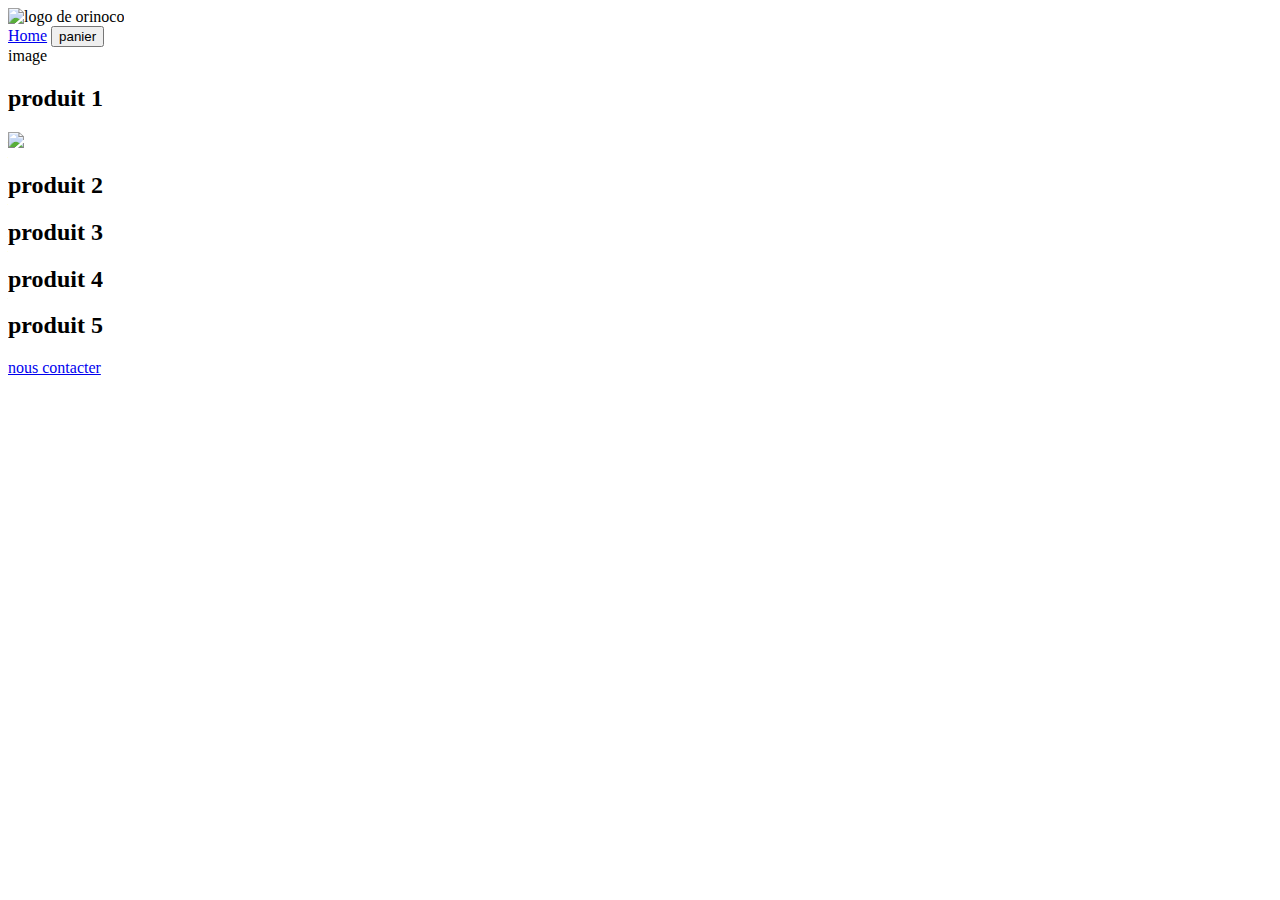
==== index.html @ 2a8da6aa "creation de la page script.js fetch de l api et ajout d une image en js" ====
<!DOCTYPE html>
<html lang="fr">
<head>
    <meta charset="UTF-8">
    <meta name="viewport" content="width=device-width, initial-scale=1.0">
    <link rel="stylesheet" href="style.css">
    <link rel="stylesheet" href="https://use.fontawesome.com/releases/v5.15.0/css/all.css" integrity="sha384-OLYO0LymqQ+uHXELyx93kblK5YIS3B2ZfLGBmsJaUyor7CpMTBsahDHByqSuWW+q" crossorigin="anonymous">
    <title>Orinoco</title>
</head>
<body>
    <header>
        <nav>
            <div class="logo">
                <img class="img_logo" src="/image/logo.jpg" alt="logo de orinoco">
            </div>
            <a href="#" class="bouton_home">Home</a>
            <button class="panier">panier</button>
        </nav>
        <div class="banniere"> image</div>
    </header>
    <main>
        <section>
            <div class="produit" id="x">
                <h2>produit 1 </h2>
            </div>
            <div class="produit">
                <h2>produit 2</h2>
            </div>
            <div class="produit">
                <h2>produit 3</h2>
            </div>
            <div class="produit">
                <h2>produit 4</h2>
            </div>
            <div class="produit">
                <h2>produit 5</h2>
            </div>
        </section>
    </main>
    <footer>
        <div class="resaux">
            <a class="facebook" href="#"><i class="fab fa-facebook-square"></i></a>
            <a class="instagram" href="#"><i class="fab fa-instagram"></i></a>
        </div>
        <a href="#" class="contact">nous contacter</a>
    </footer>
    <script src="./script.js"></script>
</body>
</html>
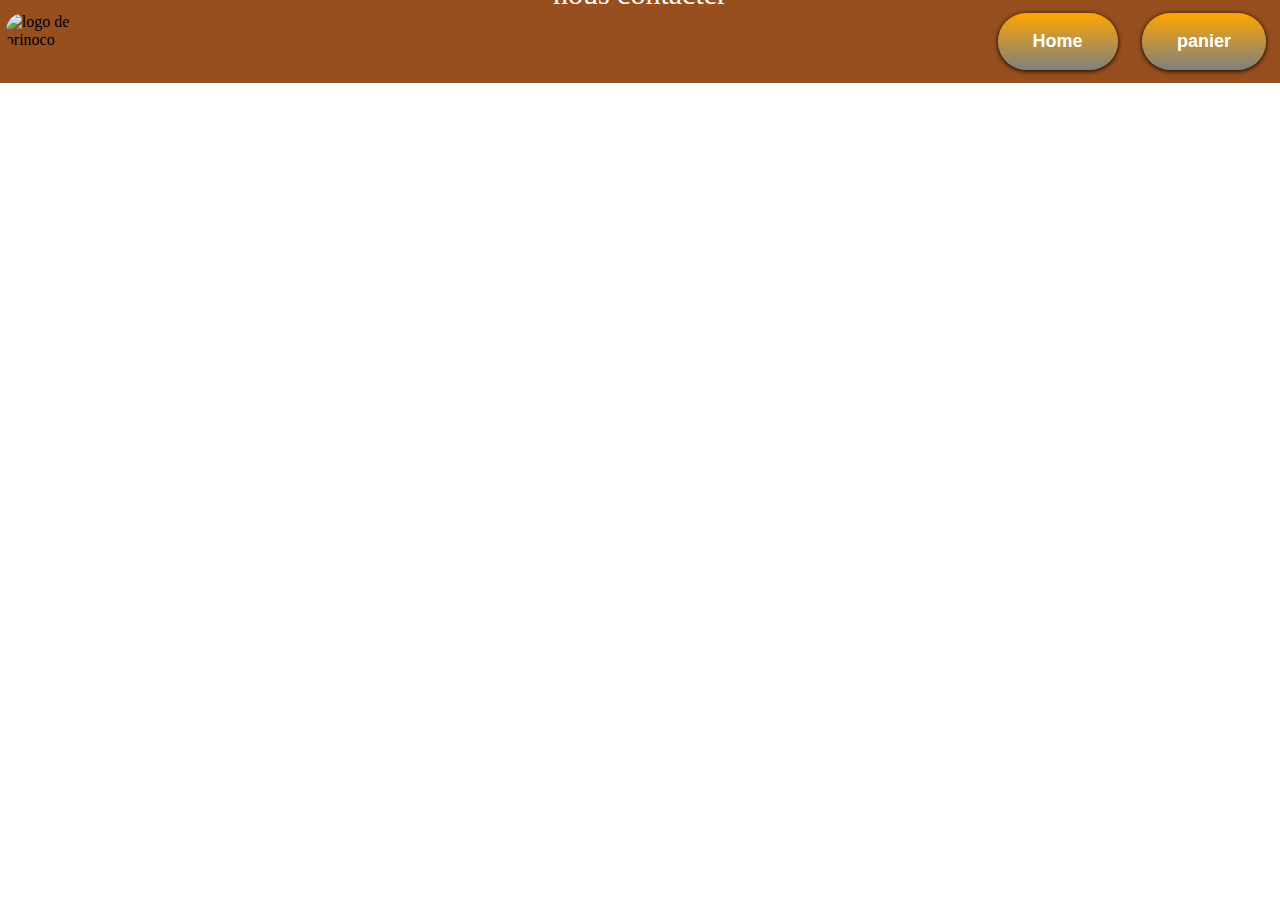
==== commit b67a1809: "mise en place banniere" ====
--- a/index.html
+++ b/index.html
@@ -13,36 +13,27 @@
             <div class="logo">
                 <img class="img_logo" src="/image/logo.jpg" alt="logo de orinoco">
             </div>
-            <a href="#" class="bouton_home">Home</a>
-            <button class="panier">panier</button>
+            <div class="button">
+                <button class="bouton home">Home</button>
+                <button class="bouton panier">panier</button>
+            </div>
         </nav>
-        <div class="banniere"> image</div>
+        <div id="banniere"></div>
+            <h2>Orinoco vente de petit ourson</h2>
     </header>
     <main>
         <section>
-            <div class="produit" id="x">
-                <h2>produit 1 </h2>
-            </div>
-            <div class="produit">
-                <h2>produit 2</h2>
-            </div>
-            <div class="produit">
-                <h2>produit 3</h2>
-            </div>
-            <div class="produit">
-                <h2>produit 4</h2>
-            </div>
-            <div class="produit">
-                <h2>produit 5</h2>
-            </div>
+            <h3>Produits</h3>
+            <div id="produit_list"></div>
+            
         </section>
     </main>
     <footer>
+        <a href="#" class="contact">nous contacter</a>
         <div class="resaux">
             <a class="facebook" href="#"><i class="fab fa-facebook-square"></i></a>
             <a class="instagram" href="#"><i class="fab fa-instagram"></i></a>
         </div>
-        <a href="#" class="contact">nous contacter</a>
     </footer>
     <script src="./script.js"></script>
 </body>
--- a/style.css
+++ b/style.css
@@ -0,0 +1,118 @@
+body{
+    margin: 0;
+    padding: 0;
+    min-height: 100vh;
+}
+a{
+    text-decoration: none;
+}
+nav{
+    padding: 1% 0 1% 0;
+    display: flex;
+    justify-content: space-between;
+    background-color: #974F20;
+}
+.img_logo{
+    border-radius: 10rem;
+    margin-left: 5%;
+}
+.button{
+    display: flex;
+    margin-right: 3%;
+}
+.bouton{
+    background: linear-gradient(orange, grey);
+    box-shadow: 0px 1px 5px black;
+    border: none;
+    border-radius: 10rem;
+    color: white;
+    padding: 18px 35px;
+    text-align: center;
+    font-size: 18px;
+    font-weight: 600;
+    margin-right: 10%;
+}
+.panier{
+    margin-right: 10%;
+}
+#banniere img{
+    height: 850px;
+    width: 100%;
+}
+h2{
+
+    position: absolute;
+    top: 15%;
+    left: 30%;
+    color: #fff;
+    font-size: 50px;
+}
+section{
+    display: flex;
+    justify-content: center;
+    flex-wrap: wrap;
+    background-color: #343a40;
+    position: relative;
+    margin-top: -200px;
+}
+footer{
+    background-color: #974F20;
+    display: flex;
+    justify-content: center;
+    flex-direction: column;
+    margin-top: auto;
+}
+.resaux{
+    display: flex;
+    justify-content: center;
+}
+
+.fab{
+    font-size: 50px;
+    color: orange;
+}
+.contact{
+display: flex;
+justify-content: center;
+font-size: 30px;
+color: white;
+}
+
+/*partie produit*/
+h3{
+    color: #fff;
+    font-size: 30px;
+}
+h4{
+    font-size: 20px;
+}
+#produit_list{
+    display: flex;
+    margin: 0 6% 0 6%;
+    flex-wrap: wrap;
+}
+.description{
+    width:350px;
+}
+#produit_list img{
+    width: 400px;
+    height: 350px;
+    border-radius: 25px 25px;
+    box-shadow: 0 6px 6px rgba(0,0,0,0.2);
+}
+.produit{
+    background-color: rgb(245, 225, 225);
+    margin: 2%;
+    border-radius: 25px 25px;
+    box-shadow: 0 6px 6px rgba(0,0,0,0.4);
+}
+.produit_title{
+    display: flex;
+    justify-content: center;
+}
+.description{
+    display: flex;
+    flex-direction: column;
+    justify-content: space-between;
+    padding: 0 5%;
+}
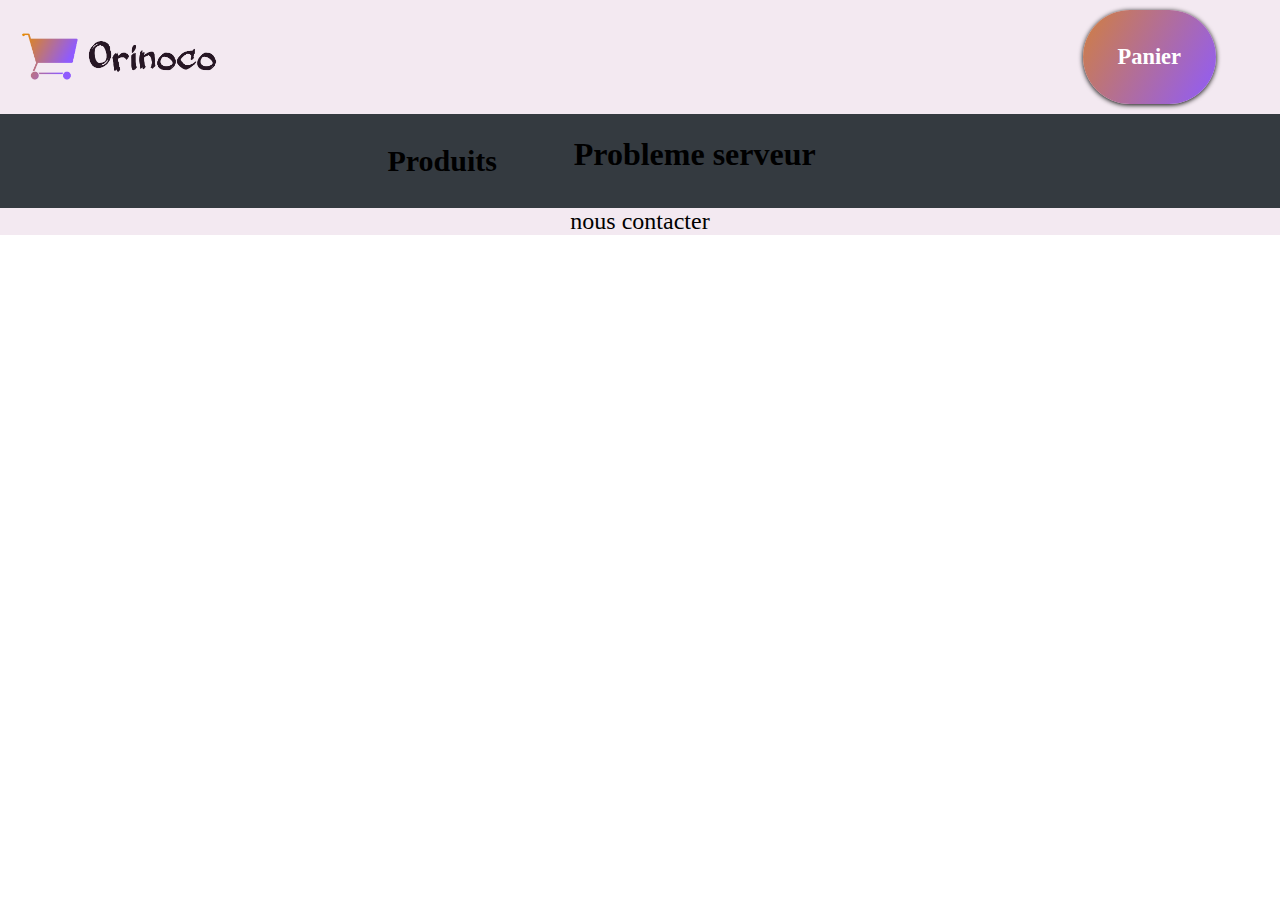
==== commit 4bf5ed14: "mise en place d un systeme de dossier  avec ajout d un readme" ====
--- a/index.html
+++ b/index.html
@@ -3,7 +3,7 @@
 <head>
     <meta charset="UTF-8">
     <meta name="viewport" content="width=device-width, initial-scale=1.0">
-    <link rel="stylesheet" href="style.css">
+    <link rel="stylesheet" href="./Asset/css/style.css">
     <link rel="stylesheet" href="https://use.fontawesome.com/releases/v5.15.0/css/all.css" integrity="sha384-OLYO0LymqQ+uHXELyx93kblK5YIS3B2ZfLGBmsJaUyor7CpMTBsahDHByqSuWW+q" crossorigin="anonymous">
     <title>Orinoco</title>
 </head>
@@ -11,21 +11,17 @@
     <header>
         <nav>
             <div class="logo">
-                <img class="img_logo" src="/image/logo.jpg" alt="logo de orinoco">
+                <img class="img_logo" src="./Asset/image/Orinoco.png" alt="logo de orinoco">
             </div>
             <div class="button">
-                <button class="bouton home">Home</button>
-                <button class="bouton panier">panier</button>
+                <a class="bouton panier" href="./panier.html" >Panier</a>
             </div>
         </nav>
-        <div id="banniere"></div>
-            <h2>Orinoco vente de petit ourson</h2>
     </header>
     <main>
         <section>
             <h3>Produits</h3>
             <div id="produit_list"></div>
-            
         </section>
     </main>
     <footer>
@@ -35,6 +31,7 @@
             <a class="instagram" href="#"><i class="fab fa-instagram"></i></a>
         </div>
     </footer>
-    <script src="./script.js"></script>
+    <script src="./Asset/js/class-produit.js"></script>
+    <script src="./Asset/js/script.js"></script>
 </body>
 </html>--- a/Asset/css/style.css
+++ b/Asset/css/style.css
@@ -0,0 +1,308 @@
+body{
+    margin: 0;
+    padding: 0;
+    min-height: 100vh;
+}
+a{
+    text-decoration: none;
+    color: black;
+}
+nav{
+    padding: 10px 0 10px 0;
+    display: flex;
+    justify-content: space-between;
+    background-color: #F3E9F1;
+}
+.img_logo{
+    margin-left: 10%;
+    width: 200px;
+}
+.button{
+    display: flex;
+    margin-right: 5%;
+}
+.bouton{
+    background: linear-gradient(120deg,#D17F3F,#8F5BFC);
+    box-shadow: 0px 1px 5px black;
+    border: none;
+    border-radius: 10rem;
+    color: white;
+    padding: 18px 35px;
+    display: flex;
+    justify-content: center;
+    align-items: center;
+    font-size: 1.4em;
+    font-weight: 800;
+    margin-right: 20%;
+}
+
+section{
+    display: flex;
+    justify-content: center;
+    flex-wrap: wrap;
+    background-color: #343a40;
+}
+footer{
+    background-color: #F3E9F1;
+    display: flex;
+    justify-content: center;
+    flex-direction: column;
+    margin-top: auto;
+}
+.resaux{
+    display: flex;
+    justify-content: center;
+}
+
+.fab{
+    font-size: 50px;
+    color: #D17F3F;
+}
+.contact{
+display: flex;
+justify-content: center;
+font-size: 1.5em;
+color: black;
+}
+
+/*page produit*/
+h3{
+    font-size: 30px;
+}
+.produit_title{
+    font-size: 20px;
+}
+#produit_list{
+    display: flex;
+    margin: 0 6% 0 6%;
+    flex-wrap: wrap;
+    justify-content: center;
+}
+.description{
+    width:350px;
+}
+#produit_list img{
+    width: 450px;
+    height: 350px;
+    border-radius: 25px 25px;
+    box-shadow: 0 6px 6px rgba(0,0,0,0.2);
+}
+.produit-card{
+    background-color: rgb(245, 225, 225);
+    margin: 2%;
+    border-radius: 25px 25px;
+    box-shadow: 0 6px 6px rgba(0,0,0,0.4);
+}
+.produit_title{
+    display: flex;
+    justify-content: center;
+}
+.description{
+    display: flex;
+    flex-direction: column;
+    justify-content: space-between;
+    padding: 0 5%;
+}
+.colors p{
+    margin-right: 5%;
+}
+
+/*   Page Produit */
+
+.produit{
+    display: flex;
+    background-color: #343a40;
+    flex-direction: column;
+    align-items: center;
+}
+#product-detail img{
+    width: 800px;
+    height: 700px;
+    margin: 2% auto;
+    border-radius: 25px 25px;
+    box-shadow: 0 6px 6px rgba(0,0,0,0.4);
+}
+.description-produit{
+    margin: 2%;
+    background-color: #F3E9F1;
+    border-radius: 25px 25px;
+    padding: 4%;
+    box-shadow: 0 6px 6px rgba(0,0,0,0.4);
+    display: flex;
+    flex-direction: column;
+    justify-content: space-between;
+}
+.produit_title{
+    font-size: 2em;
+    margin: 0;
+}
+.produit_description , .produit_prix{
+    font-size: 1.2em;
+}
+span{
+    display: block;
+    width: 100%;
+    height: 100%;
+    border-radius: 25px;
+}
+span:hover{
+    transform: scale(1.25)
+}
+.input-produit{
+    display: none;
+    border-radius: 25px;
+}
+input[type='radio']:checked + label {
+    border: 4px solid rgba(255, 38, 0, 0.739);
+    transform: scale(1.25)
+}
+#label-produit{
+    border: 1px solid black;
+    border-radius: 25px;
+}
+#color{
+    display: flex;
+}
+.select-color{
+    margin: 2%;
+}
+/* Page Panier*/
+
+#mainProd{
+    height: auto;
+    margin: 10%;
+}
+.container-produits {
+    display: grid; 
+    grid-template-columns: auto; 
+    grid-template-rows: auto; 
+    grid-gap: 10px;
+    grid-template-areas: 
+      "container-produits"; 
+    display: flex;
+    flex-direction: column;
+    min-width: 80vw;
+    justify-content: center;
+    border: 2px solid black;
+    background-color: #343a40;
+  }
+  .container-produits div{
+      display: flex;
+      justify-content: space-around;
+      background-color: antiquewhite;
+  }
+  .container-recapitulatif{
+      display: flex;
+      background-color: antiquewhite;
+      justify-content: space-around;
+      align-items: center;
+      padding: 1%;
+  }
+  .container-montant-total{
+      display: flex;
+      background-color: #F3E9F1;
+      justify-content: space-around;
+      align-items: center;
+  }
+  .btn-supprimer{
+    background: linear-gradient(120deg,#D17F3F,#8F5BFC);
+    box-shadow: 0px 1px 5px black;
+    border: none;
+    border-radius: 10rem;
+    color: white;
+    padding: 10px 10px;
+    display: flex;
+    justify-content: center;
+    align-items: center;
+    font-size: 1.2em;
+    font-weight: 800;
+    margin: 1%;
+  }
+
+
+  /*   Page formulaire */
+
+  #formulaire-commande{
+      border: 2px solid black;
+      padding: 2%;
+      background-color: beige;
+      display: flex;
+      flex-direction: column;
+      flex-wrap: wrap;
+      justify-content: center;
+  }
+
+  h4{
+      text-align: center;
+  }
+  #formulaire{
+      background-color: #F3E9F1;
+      display: flex;
+      flex-direction: column;
+      align-items: center;
+  }
+input{
+    background-color: coral;
+}
+textarea{
+    background-color: crimson;
+}
+#titre-form{
+    background-color: chartreuse;
+    font-size: 1.2em;
+}
+#envoyer-formulaire,.btn-tout-supprimer{
+    background: linear-gradient(120deg,#D17F3F,#8F5BFC);
+    box-shadow: 0px 1px 5px black;
+    border: none;
+    border-radius: 10rem;
+    color: white;
+    padding: 18px 35px;
+    display: flex;
+    justify-content: center;
+    align-items: center;
+    font-size: 1.4em;
+    font-weight: 800;
+    margin: 1%;
+}
+
+/*  Page de comfirmation  */
+
+#message-comfirmation{
+    border: 2px black solid;
+    padding: 2%;
+    margin: 2% 10%;
+    border-radius: 3em;
+}
+#titre-message{
+    text-align: center;
+
+}
+.message{
+    font-size: 1.2em;
+    text-align: center;
+}
+/*Responsive 1024px tablette*/
+@media screen and (max-width: 1024px)
+{      
+    #product-detail img {
+        width: 80%;
+        height: 80%;
+    }
+    .produit{
+        padding: 2%;
+    }
+    .bouton{
+        margin-right: 8%;
+    }
+}
+/*Responsive 600px mobile*/
+@media screen and (max-width: 600px)
+{
+    .description-produit {
+        padding: 5%;
+    }
+    .bouton{
+        padding: 15px 15px;
+    }
+}